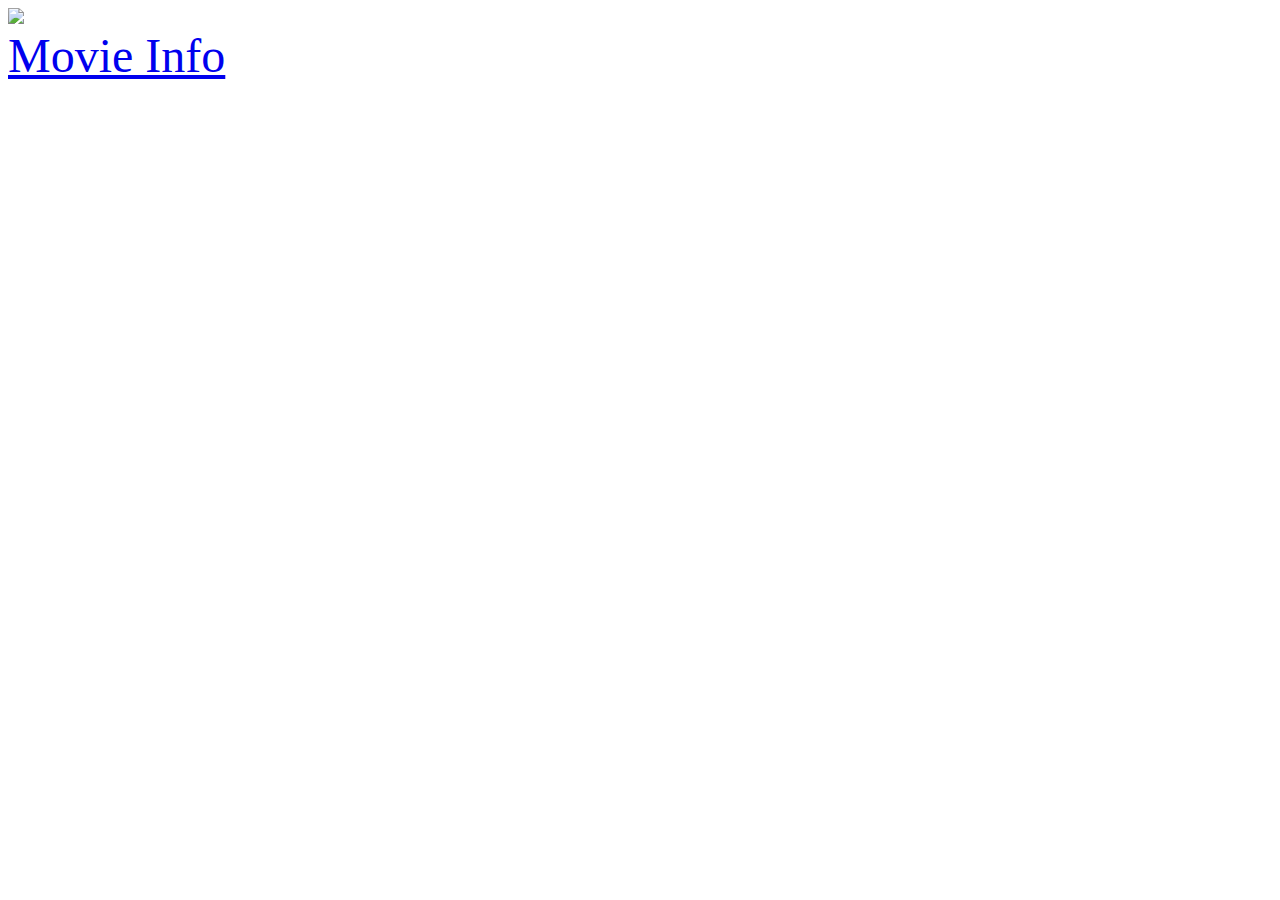
==== bestMovie.html @ 46925797 "Added Image and Link" ====
<!DOCTYPE html>

<html>

<head>
<title>Favorite Movie</title>
</head>

<body>
<img src="http://pmd205465tn.download.theplatform.com.edgesuite.net/Miramax/279/95/hiamxwYTqGi5jcQNYzQwZxZRYqvKxtw5_h264_3800_640x360_352124483894.jpg" width="" height=""/>
<br><font size="16"><a href = "http://www.imdb.com/title/tt0110912/" target = "_blank"> Movie Info </a></font></br>
</body>
</html>
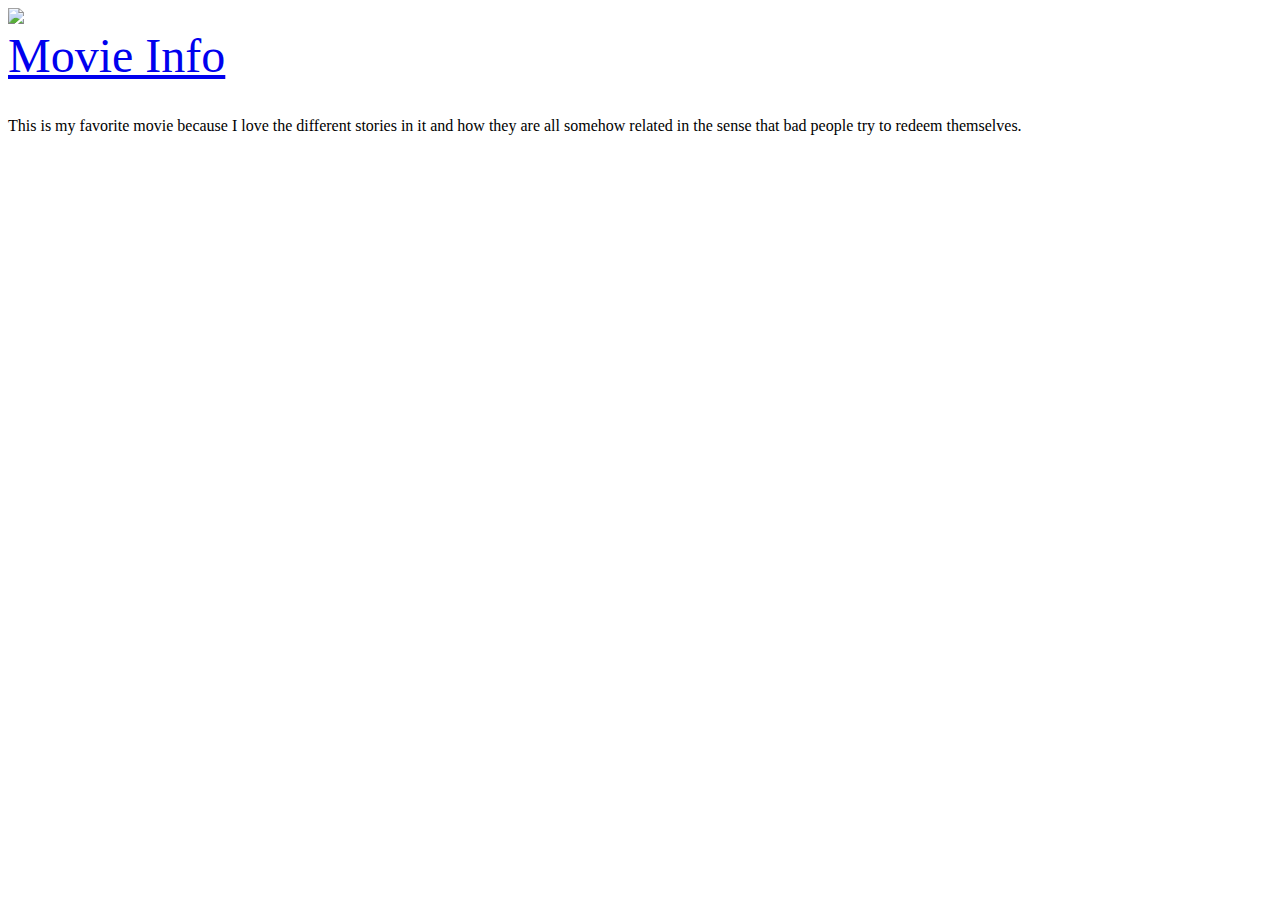
==== commit faae1029: "Added why it is my favorite movie" ====
--- a/bestMovie.html
+++ b/bestMovie.html
@@ -9,5 +9,6 @@
 <body>
 <img src="http://pmd205465tn.download.theplatform.com.edgesuite.net/Miramax/279/95/hiamxwYTqGi5jcQNYzQwZxZRYqvKxtw5_h264_3800_640x360_352124483894.jpg" width="" height=""/>
 <br><font size="16"><a href = "http://www.imdb.com/title/tt0110912/" target = "_blank"> Movie Info </a></font></br>
+<br><p>This is my favorite movie because I love the different stories in it and how they are all somehow related in the sense that bad people try to redeem themselves.</p></br>
 </body>
 </html>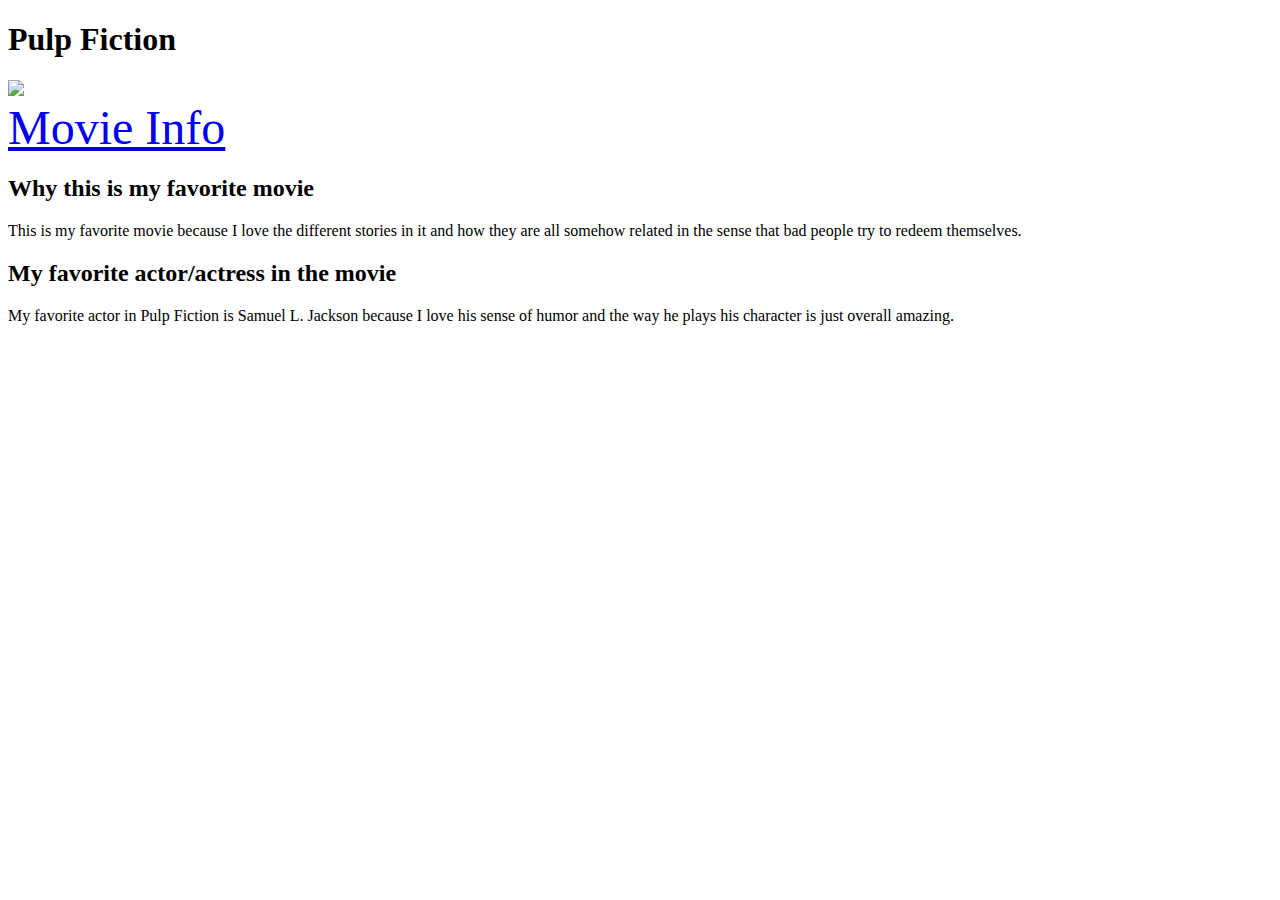
==== commit 9918374c: "Added Title and Other 2 Sections" ====
--- a/bestMovie.html
+++ b/bestMovie.html
@@ -7,8 +7,12 @@
 </head>
 
 <body>
+<h1>Pulp Fiction</h1>
 <img src="http://pmd205465tn.download.theplatform.com.edgesuite.net/Miramax/279/95/hiamxwYTqGi5jcQNYzQwZxZRYqvKxtw5_h264_3800_640x360_352124483894.jpg" width="" height=""/>
 <br><font size="16"><a href = "http://www.imdb.com/title/tt0110912/" target = "_blank"> Movie Info </a></font></br>
-<br><p>This is my favorite movie because I love the different stories in it and how they are all somehow related in the sense that bad people try to redeem themselves.</p></br>
+<h2>Why this is my favorite movie</h2>
+<p>This is my favorite movie because I love the different stories in it and how they are all somehow related in the sense that bad people try to redeem themselves.</p>
+<h2>My favorite actor/actress in the movie</h2>
+<p>My favorite actor in Pulp Fiction is Samuel L. Jackson because I love his sense of humor and the way he plays his character is just overall amazing.</p>
 </body>
 </html>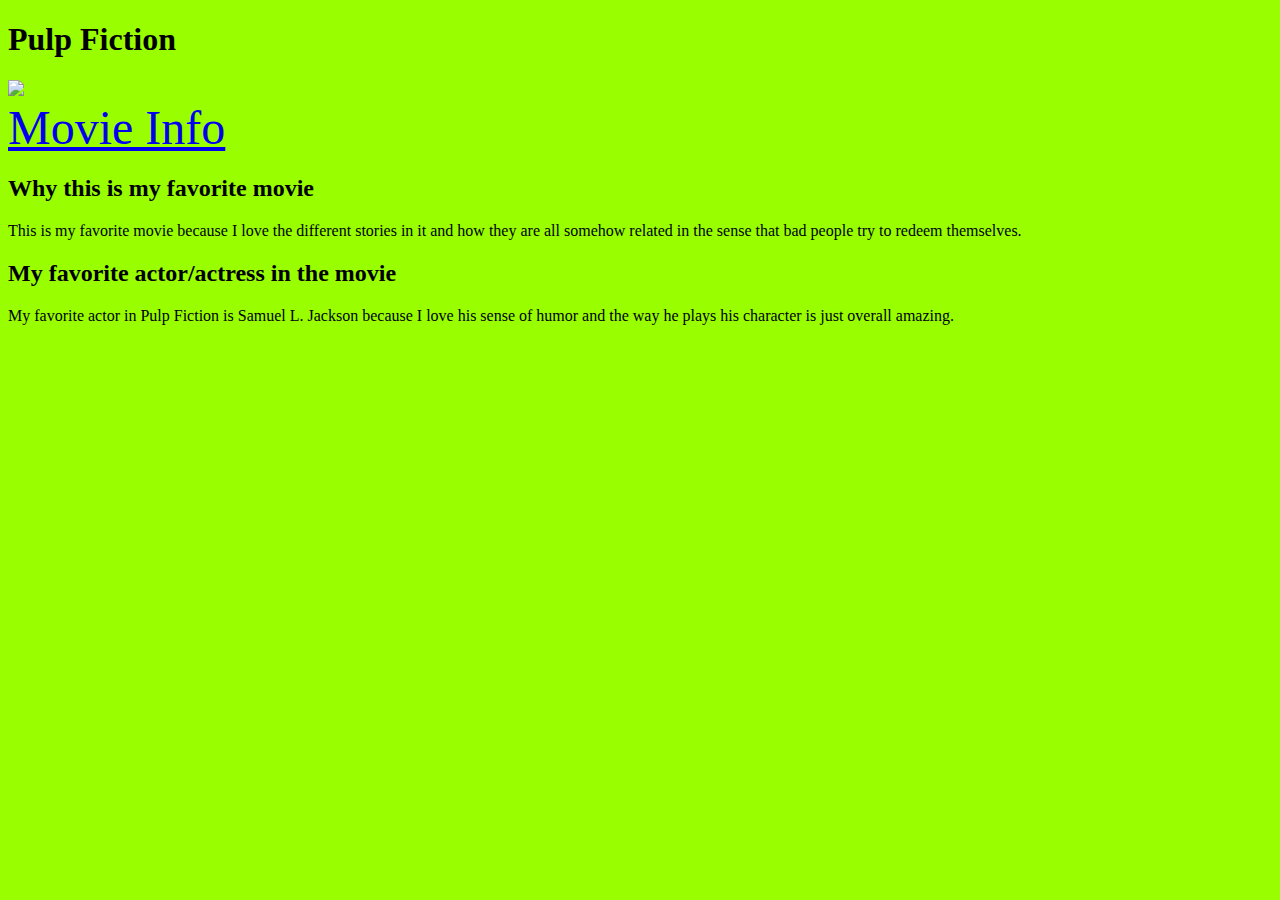
==== commit 06bb5dfd: "Changed color to light green" ====
--- a/bestMovie.html
+++ b/bestMovie.html
@@ -6,7 +6,8 @@
 <title>Favorite Movie</title>
 </head>
 
-<body>
+<body style="background-color:#99ff00;">
+
 <h1>Pulp Fiction</h1>
 <img src="http://pmd205465tn.download.theplatform.com.edgesuite.net/Miramax/279/95/hiamxwYTqGi5jcQNYzQwZxZRYqvKxtw5_h264_3800_640x360_352124483894.jpg" width="" height=""/>
 <br><font size="16"><a href = "http://www.imdb.com/title/tt0110912/" target = "_blank"> Movie Info </a></font></br>
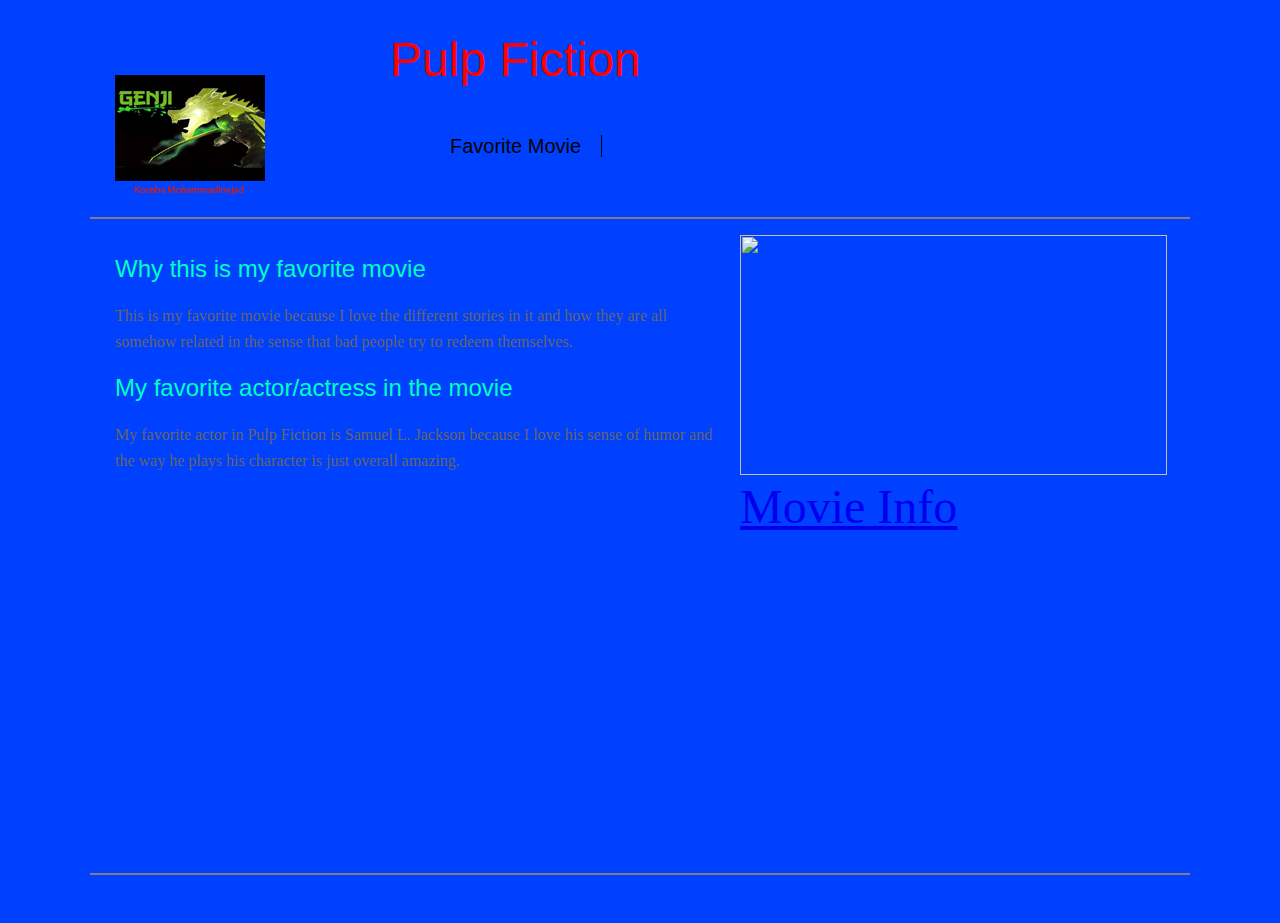
==== commit cc9b1fb1: "A lot of stuff" ====
--- a/bestMovie.html
+++ b/bestMovie.html
@@ -3,17 +3,53 @@
 <html>
 
 <head>
-<title>Favorite Movie</title>
+	<meta charset="utf=8">
+	<title>Favorite Movie</title>
+	<link href="bestMovie.css" rel="stylesheet" type="text/css">
 </head>
 
-<body style="background-color:#99ff00;">
+<body>
 
-<h1>Pulp Fiction</h1>
-<img src="http://pmd205465tn.download.theplatform.com.edgesuite.net/Miramax/279/95/hiamxwYTqGi5jcQNYzQwZxZRYqvKxtw5_h264_3800_640x360_352124483894.jpg" width="" height=""/>
-<br><font size="16"><a href = "http://www.imdb.com/title/tt0110912/" target = "_blank"> Movie Info </a></font></br>
-<h2>Why this is my favorite movie</h2>
-<p>This is my favorite movie because I love the different stories in it and how they are all somehow related in the sense that bad people try to redeem themselves.</p>
-<h2>My favorite actor/actress in the movie</h2>
-<p>My favorite actor in Pulp Fiction is Samuel L. Jackson because I love his sense of humor and the way he plays his character is just overall amazing.</p>
+<!-- Page Content wrapper-->
+<div id="wrapper">
+
+		<!-- Page header - logo, title, links -->
+		<header id ="mainHeader">
+			<h1>Pulp Fiction</h1>
+		
+			<!-- site navigation links -->
+			<div id="mainNav">
+				<ul id="pages">
+					<li>
+						<a href="">Favorite Movie</a>
+					</li>
+				</ul>
+		</div><!-- end navigation links -->
+	
+	</header><!-- end header -->
+
+	<!-- Section Content - Project and Assignments -->
+	<section id="content">
+			<h2>Why this is my favorite movie</h2>
+			<p>This is my favorite movie because I love the different stories in it and how they are all somehow related in the sense that bad people try to redeem themselves.</p>
+		<h2>My favorite actor/actress in the movie</h2>
+			<p>My favorite actor in Pulp Fiction is Samuel L. Jackson because I love his sense of humor and the way he plays his character is just overall amazing.</p>
+	
+	</section><!-- end Conent -->
+
+	<!-- Aside Content -->
+	<aside id="hobbies">
+		<img src="http://pmd205465tn.download.theplatform.com.edgesuite.net/Miramax/279/95/hiamxwYTqGi5jcQNYzQwZxZRYqvKxtw5_h264_3800_640x360_352124483894.jpg" height="240" width="426.66666">
+		<br><font size="16"><a href = "http://www.imdb.com/title/tt0110912/" target = "_blank"> Movie Info </a></font></br>
+		<iframe width="560" height="315" src="https://www.youtube.com/embed/s7EdQ4FqbhY" frameborder="0" allowfullscreen></iframe>
+	</aside><!-- end Hobbies -->
+	
+	<!-- Footer Content -->
+	<footer id="pageFooter">
+
+	</footer><!-- end Footer -->
+	
+</div><!-- end wrapper -->
+
 </body>
 </html>--- a/bestMovie.css
+++ b/bestMovie.css
@@ -0,0 +1,93 @@
+@charset "UTF-8";
+
+body {
+	background: #0040ff;
+	font: 100% Georgia, Times, serif;
+}
+
+h1 {
+	font: 300% Arial, Helvetica, sans-serif;
+	color: #ff0000;
+}
+
+h2 {
+	font: 150% Arial, Helvetica, sans-serif;
+	color: #00ffbf;
+}
+
+p {
+	color: #ff0000;
+}
+
+#wrapper {
+	width: 1100px;
+	margin: 0 auto;
+	padding: 0 50px;
+	text-align: left;
+	position: relative;
+}
+header#mainHeader {
+	height: 185px;
+	background: url(images/logo.png) no-repeat 25px center;
+	padding: 0 75px 0 300px;
+	position: relative;
+	border-bottom: 2px solid #7f7f7f;
+	margin-bottom:16px;
+}
+header#mainHeader div{
+	margin-top: 16px;
+}
+header#mainHeader ul{
+	list-style: none;
+	float: left;
+}
+header#mainHeader ul li {
+	float: left;
+}
+header#mainHeader ul li a {
+	font-family:Arial, Helvetica, sans-serif;
+	font-size:20px;
+	color: #000;
+	padding: 0 20px;
+	border-right: 1px solid black;
+	text-decoration: none;
+}
+header#mainHeader ul li a.last{
+	border:none;
+}
+header#mainHeader ul li a:hover{
+	color: #c00000;
+}
+
+section#content {
+	float: left;
+	width: 600px;
+	padding: 0 10px 0 25px;
+	margin-bottom: 10px;
+}
+
+section#content p {
+	color: #666;
+	line-height: 1.6;
+	margin-bottom: 10px;
+}
+
+aside#hobbies {
+	font-size: 90%;
+	float: right;
+	width: 450px;
+	margin-bottom: 20px;
+}
+
+footer#pageFooter {
+	clear: both;
+	border-top: 2px solid #7f7f7f;
+	padding: 20px;
+}
+
+footer#pageFooter p {
+	text-align: center;
+	font-style: italic;
+	margin-bottom: 10px;
+	color: #666;
+}